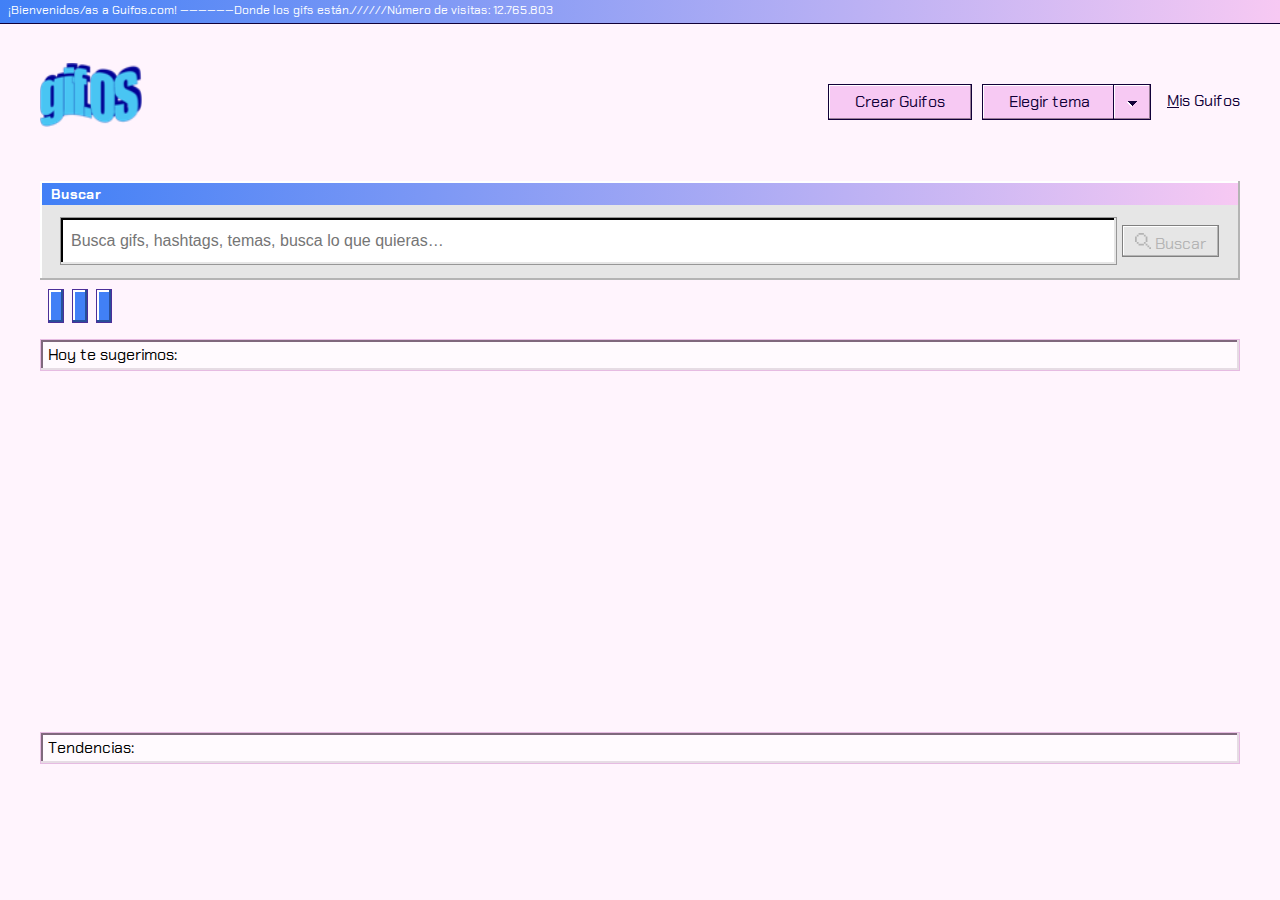
==== index.html @ 404a99f1 "gifos final" ====
<!DOCTYPE html>
<html lang="en">
<head>
    <meta charset="UTF-8">
    <meta name="viewport" content="width=device-width, initial-scale=1.0">
    <meta http-equiv="X-UA-Compatible" content="ie=edge" />
    <link rel="icon" href="assets/gifOF_logo.png" type="image/x-icon"/>
    <link rel="stylesheet" href="styles/styles.css" > 
    <link rel="stylesheet" href="styles/_sailor_day.css">  
    <link rel="stylesheet" href="styles/_sailor_night.css" > 

    <title>GifOS</title>
</head>
<body class="day" id="theme">
    <header>
        <p>¡Bienvenidos/as a Guifos.com! ——————Donde los gifs están.//////Número de visitas: 12.765.803
    </header>
    <div class="main-content">
        <nav class= "nav-menu">
            <img id="img-logo" src="./assets/gifOF_logo.png" alt="logo">
                
            <div class="nav-menu-btn">
                <div class="button" id="create">
                    <a href="create.html" class="button-create-html"><span>Crear Guifos</span></a>
                </div>   
                <div class="button-choose-theme">
                 <ul> 
                    <li> <div class="button" id ="elegir"><span>Elegir tema</span></div><div class="button"     id="dropdown"><span><img src="./assets/dropdown.svg" alt="dropdown"></span></div>
                    </li>
                        <ul><div id="choose-list">
                            <p class="sailor-day" onclick="day()"><span class="underline">S</span>ailor Day</p>
                            <p class="sailor-night" onclick="night()"><span class="underline">S</span>ailor Night</p></div>
                        </ul>
                </ul>
                </div>
                    <a class ="nav-menu-misguifos" href="misgifos.html">
                        <span class="underline">M</span><span>is Guifos</span>
                    </a>  
            </div>
        </nav>
    
        <section class="search-bar">
            <div class="search-bar-sign">
                    <p>Buscar</p>
            </div>
            <form class="search-bar-input" id="search-bar-input">
                <input class="search-bar-input-place" id="search-bar-input-place"  name="search-bar-input-place"  value=""  autocomplete="off" placeholder="Busca gifs, hashtags, temas, busca lo que quieras…" onclick="displayHidden()" >
                <button type="submit" class="search-button" id="search-button">
                 <span class="search-bar-button"><img id="lupa" src="./assets/lupa_inactive.svg" alt="lupa" />
                    <span>  Buscar</span>   
                </span>
                </button>
            </form>

         <div id="dropdownSearchContent" class="dropdownSearchContent">
                <div id="searchResult1" class="auto"></div>
                <div id="searchResult2" class="auto"></div>
                <div id="searchResult3" class="auto"></div>
         </div>
         <div id="showSearchResults" class="dropableButtons"  >
            <div id="btnSearchResults" class="btnSearchResults">
              <a href="" id="example"  class="auto"></a>
              <a href="" id="example1"  class="auto"></a>
              <a href="" id="example2" class="auto"></a>              
            </div>
          </div>
        </section>
    
        <div class="suggested-bar">
            <div class="suggested-title">Hoy te sugerimos: </div>
            <div id="suggested-input" ></div>
        </div>
       
        <div class="trendings">
            <div class="suggested-title">Tendencias: </div>
            <div id= "bringtrending"></div>
        </div>
        
        <div id="bringresults"  class="bringresults">
            <div class="suggested-title">Resultados de busqueda </div>
        <div class="results" id="results" > </div>
        </div>
    </div>
        
        
  
    <script src="./js/script.js"></script>   
    <script src="./js/bringresults.js"></script>
    <script src="./js/dropdown.js"></script>  
    <script src="./js/recordgifos.js"></script> 
    <script src="./js/searchresults.js"></script> 
</body>
</html>
---- styles/styles.css ----
@import url("https://fonts.googleapis.com/css2?family=Chakra+Petch:ital,wght@0,300;0,400;0,500;0,600;0,700;1,300;1,400;1,500;1,600;1,700&display=swap");
/* http://meyerweb.com/eric/tools/css/reset/ 
   v2.0 | 20110126
   License: none (public domain)
*/
html,
body,
div,
span,
applet,
object,
iframe,
h1,
h2,
h3,
h4,
h5,
h6,
p,
blockquote,
pre,
a,
abbr,
acronym,
address,
big,
cite,
code,
del,
dfn,
em,
img,
ins,
kbd,
q,
s,
samp,
small,
strike,
strong,
sub,
sup,
tt,
var,
b,
u,
i,
center,
dl,
dt,
dd,
ol,
ul,
li,
fieldset,
form,
label,
legend,
table,
caption,
tbody,
tfoot,
thead,
tr,
th,
td,
article,
aside,
canvas,
details,
embed,
figure,
figcaption,
footer,
header,
hgroup,
menu,
nav,
output,
ruby,
section,
summary,
time,
mark,
audio,
video,
button {
  margin: 0;
  padding: 0;
  border: 0;
  font-size: 100%;
  font: inherit;
  vertical-align: baseline;
}

/* HTML5 display-role reset for older browsers */
body {
  line-height: 1;
}

ol,
ul {
  list-style: none;
}

blockquote,
q {
  quotes: none;
}

blockquote:before,
blockquote:after,
q:before,
q:after {
  content: "";
  content: none;
}

table {
  border-collapse: collapse;
  border-spacing: 0;
}

* {
  -webkit-box-sizing: border-box;
  box-sizing: border-box;
}
.day {
  background-color: #fff4fd;
  /* dropdown*/
  /* SUGGESTED GIFS*/
  /* TRENDING GIFS*/
  /* BRING SEARCH */
  /* CREATE */
}

.day header, .day .search-bar-sign {
  background-image: -webkit-gradient(linear, right top, left top, from(#F7C9F3), to(#4180F6));
  background-image: linear-gradient(270deg, #F7C9F3 0%, #4180F6 100%);
}

.day header header, .day .search-bar-sign header {
  -webkit-box-shadow: 0 1px 0 0 #110038;
          box-shadow: 0 1px 0 0 #110038;
}

.day .nav-menu-misguifos {
  color: #110038;
}

.day .button {
  background: #F7C9F3;
  border: 1px solid #110038;
  -webkit-box-shadow: inset -1px -1px 0 0 #997D97, inset 1px 1px 0 0 #ffffff;
          box-shadow: inset -1px -1px 0 0 #997D97, inset 1px 1px 0 0 #ffffff;
  color: #110038;
}

.day .button a {
  color: #110038;
}

.day #choose-list p {
  background: #f0f0f0;
}

.day .search-bar {
  background-color: #e6e6e6;
  -webkit-box-shadow: inset -2px -2px 0 0 #b4b4b4, inset 2px 2px 0 0 #ffffff;
          box-shadow: inset -2px -2px 0 0 #b4b4b4, inset 2px 2px 0 0 #ffffff;
}

.day .search-button {
  background: #e6e6e6;
}

.day .search-button span {
  color: #b4b4b4;
}

.day .suggested-title {
  background: #FFFAFE;
  border: 1px solid #E6BBE2;
  -webkit-box-shadow: inset -2px -2px 0 0 #E6DCE4, inset 2px 2px 0 0 #80687D;
          box-shadow: inset -2px -2px 0 0 #E6DCE4, inset 2px 2px 0 0 #80687D;
}

.day .item {
  background: #e6e6e6;
  -webkit-box-shadow: inset -2px -2px 0 0 #b4b4b4, inset 2px 2px 0 0 #ffffff;
          box-shadow: inset -2px -2px 0 0 #b4b4b4, inset 2px 2px 0 0 #ffffff;
}

.day .item2 {
  background: #e6e6e6;
  -webkit-box-shadow: inset -2px -2px 0 0 #b4b4b4, inset 2px 2px 0 0 #ffffff;
          box-shadow: inset -2px -2px 0 0 #b4b4b4, inset 2px 2px 0 0 #ffffff;
}

.day .item3 {
  background: #e6e6e6;
  -webkit-box-shadow: inset -2px -2px 0 0 #b4b4b4, inset 2px 2px 0 0 #ffffff;
          box-shadow: inset -2px -2px 0 0 #b4b4b4, inset 2px 2px 0 0 #ffffff;
}

.day .dropdownSearchContent {
  background: #e6e6e6;
}

.day .dropdownContent {
  background: #e6e6e6;
  -webkit-box-shadow: inset -2px -2px 0 0 #b4b4b4, inset 2px 2px 0 0 #ffffff;
          box-shadow: inset -2px -2px 0 0 #b4b4b4, inset 2px 2px 0 0 #ffffff;
}

.day .dropdownContent h2 {
  color: #110038;
  background: #f0f0f0;
  border: 1px solid #808080;
  -webkit-box-shadow: inset -1px -1px 0 0 #b4b4b4, inset 1px 1px 0 0 #ffffff;
          box-shadow: inset -1px -1px 0 0 #b4b4b4, inset 1px 1px 0 0 #ffffff;
}

.day .dropdownContent h2:hover {
  background: #fff4fd;
  border: 1px solid #cca6c9;
}

.day .dropdownContent .dropdownContent:hover {
  -webkit-box-shadow: inset -1px -1px 0 0 #e6dce4, inset 1px 1px 0 0 #ffffff;
          box-shadow: inset -1px -1px 0 0 #e6dce4, inset 1px 1px 0 0 #ffffff;
  color: #110038;
}

.day .headergif {
  background-image: -webkit-gradient(linear, right top, left top, from(#F7C9F3), to(#4180f6));
  background-image: linear-gradient(270deg, #F7C9F3 0%, #4180f6 100%);
}

.day .suggested-button {
  background-color: #4180F6;
  color: #ffffff;
  -webkit-box-shadow: inset -2px -2px 0 0 #284F99, inset 2px 2px 0 0 #ffffff;
          box-shadow: inset -2px -2px 0 0 #284F99, inset 2px 2px 0 0 #ffffff;
  border: 1px solid #4C2F99;
}

.day .headergifTrending {
  background-image: -webkit-gradient(linear, right top, left top, from(#F7C9F3), to(#4180f6));
  background-image: linear-gradient(270deg, #F7C9F3 0%, #4180f6 100%);
}

.day .headerSearch {
  background-image: -webkit-gradient(linear, right top, left top, from(#F7C9F3), to(#4180f6));
  background-image: linear-gradient(270deg, #F7C9F3 0%, #4180f6 100%);
}

.day .capture-button #startRecord {
  background: #F7C9F3;
  border: 1px solid #110038;
  -webkit-box-shadow: inset -1px -1px 0 0 #997D97, inset 1px 1px 0 0 #FFFFFF;
          box-shadow: inset -1px -1px 0 0 #997D97, inset 1px 1px 0 0 #FFFFFF;
}

.day .capture-button #startRecord:active {
  background: #FF6161;
  border: 1px solid #110038;
  -webkit-box-shadow: inset -1px -1px 0 0 #993A3A, inset 1px 1px 0 0 #FFFFFF;
          box-shadow: inset -1px -1px 0 0 #993A3A, inset 1px 1px 0 0 #FFFFFF;
}

.day .capture-button #stopRecording {
  background: #F7C9F3;
  border: 1px solid #110038;
  -webkit-box-shadow: inset -1px -1px 0 0 #997D97, inset 1px 1px 0 0 #FFFFFF;
          box-shadow: inset -1px -1px 0 0 #997D97, inset 1px 1px 0 0 #FFFFFF;
}

.day .capture-button #stopRecording:active {
  background: #FF6161;
  border: 1px solid #110038;
  -webkit-box-shadow: inset -1px -1px 0 0 #993A3A, inset 1px 1px 0 0 #FFFFFF;
          box-shadow: inset -1px -1px 0 0 #993A3A, inset 1px 1px 0 0 #FFFFFF;
}

.night {
  background-color: #110038;
  /* dropdown*/
  /* SUGGESTED GIFS*/
  /* TRENDING GIFS*/
  /* BRING SEARCH */
  /* CREATE */
}

.night header, .night .search-bar-sign {
  background-image: -webkit-gradient(linear, right top, left top, from(#EE3EFE), to(#2E32FB));
  background-image: linear-gradient(270deg, #EE3EFE 0%, #2E32FB 100%);
}

.night header header, .night .search-bar-sign header {
  -webkit-box-shadow: 0 1px 0 0 #110038;
          box-shadow: 0 1px 0 0 #110038;
}

.night .nav-menu-misguifos {
  color: #ffffff;
}

.night .button {
  background: #EE3EFE;
  border: 1px solid #110038;
  -webkit-box-shadow: inset -1px -1px 0 0 #A72CB3, inset 1px 1px 0 0 #ffffff;
          box-shadow: inset -1px -1px 0 0 #A72CB3, inset 1px 1px 0 0 #ffffff;
  color: #ffffff;
}

.night .button a {
  color: #ffffff;
}

.night #choose-list p:hover {
  background: #2E32FB;
  color: #ffffff;
}

.night .search-bar {
  background: #b4b4b4;
  -webkit-box-shadow: inset -2px -2px 0 0 #8F8F8F, inset 2px 2px 0 0 #FFFFFF;
          box-shadow: inset -2px -2px 0 0 #8F8F8F, inset 2px 2px 0 0 #FFFFFF;
}

.night .search-button {
  background: #b4b4b4;
}

.night .search-button span {
  color: #8F8F8F;
}

.night .suggested-title {
  background: #FFFFFF;
  border: 1px solid #979797;
  -webkit-box-shadow: inset -2px -2px 0 0 #e6e6e6, inset 2px 2px 0 0 #000000;
          box-shadow: inset -2px -2px 0 0 #e6e6e6, inset 2px 2px 0 0 #000000;
}

.night .item {
  background: #b4b4b4;
  -webkit-box-shadow: inset -2px -2px 0 0 #8F8F8F, inset 2px 2px 0 0 #ffffff;
          box-shadow: inset -2px -2px 0 0 #8F8F8F, inset 2px 2px 0 0 #ffffff;
}

.night .item2 {
  background: #b4b4b4;
  -webkit-box-shadow: inset -2px -2px 0 0 #8F8F8F, inset 2px 2px 0 0 #ffffff;
          box-shadow: inset -2px -2px 0 0 #8F8F8F, inset 2px 2px 0 0 #ffffff;
}

.night .item3 {
  background: #b4b4b4;
  -webkit-box-shadow: inset -2px -2px 0 0 #8F8F8F, inset 2px 2px 0 0 #ffffff;
          box-shadow: inset -2px -2px 0 0 #8F8F8F, inset 2px 2px 0 0 #ffffff;
}

.night .dropdownSearchContent {
  background: #b4b4b4;
}

.night .dropdownContent {
  background: #b4b4b4;
  -webkit-box-shadow: inset -2px -2px 0 0 #8f8f8f, inset 2px 2px 0 0 #ffffff;
          box-shadow: inset -2px -2px 0 0 #8f8f8f, inset 2px 2px 0 0 #ffffff;
}

.night .dropdownContent h2 {
  color: #110038;
  background-color: #cccccc;
  border: 1px solid #808080;
  -webkit-box-shadow: inset -1px -1px 0 0 #b4b4b4, inset 1px 1px 0 0 #ffffff;
          box-shadow: inset -1px -1px 0 0 #b4b4b4, inset 1px 1px 0 0 #ffffff;
}

.night .dropdownContent .dropdownContent:hover {
  -webkit-box-shadow: inset -1px -1px 0 0 #e6dce4, inset 1px 1px 0 0 #ffffff;
          box-shadow: inset -1px -1px 0 0 #e6dce4, inset 1px 1px 0 0 #ffffff;
}

.night .dropdownContent h2:hover {
  color: #33358f6b 20%;
  background: #2e32fb;
  border: 1px solid rgba(51, 53, 143, 0.2);
}

.night .headergif {
  background-image: -webkit-gradient(linear, right top, left top, from(#EE3EFE), to(#2E32FB));
  background-image: linear-gradient(270deg, #EE3EFE 0%, #2E32FB 100%);
}

.night .suggested-button {
  background-color: #2E32FB;
  color: #ffffff;
  -webkit-box-shadow: inset -2px -2px 0 0 #2124B3, inset 2px 2px 0 0 #ffffff;
          box-shadow: inset -2px -2px 0 0 #2124B3, inset 2px 2px 0 0 #ffffff;
  border: 1px solid #4C2F99;
}

.night .headergifTrending {
  background-image: -webkit-gradient(linear, right top, left top, from(#EE3EFE), to(#2E32FB));
  background-image: linear-gradient(270deg, #EE3EFE 0%, #2E32FB 100%);
}

.night .headerSearch {
  background-image: -webkit-gradient(linear, right top, left top, from(#EE3EFE), to(#2E32FB));
  background-image: linear-gradient(270deg, #EE3EFE 0%, #2E32FB 100%);
}

.night .capture-button #startRecord {
  background: #EE3EFE;
  border: 1px solid #110038;
  -webkit-box-shadow: inset -1px -1px 0 0 #A72CB3, inset 1px 1px 0 0 #FFFFFF;
          box-shadow: inset -1px -1px 0 0 #A72CB3, inset 1px 1px 0 0 #FFFFFF;
}

.night .capture-button #startRecord:active {
  background: #FF6161;
  border: 1px solid #110038;
  -webkit-box-shadow: inset -1px -1px 0 0 #993A3A, inset 1px 1px 0 0 #FFFFFF;
          box-shadow: inset -1px -1px 0 0 #993A3A, inset 1px 1px 0 0 #FFFFFF;
}

.night .capture-button #stopRecording {
  background: #EE3EFE;
  border: 1px solid #110038;
  -webkit-box-shadow: inset -1px -1px 0 0 #A72CB3, inset 1px 1px 0 0 #FFFFFF;
          box-shadow: inset -1px -1px 0 0 #A72CB3, inset 1px 1px 0 0 #FFFFFF;
}

.night .capture-button #stopRecording h2 {
  color: #110038;
}

.night .capture-button #stopRecording:active {
  background: #FF6161;
  border: 1px solid #110038;
  -webkit-box-shadow: inset -1px -1px 0 0 #993A3A, inset 1px 1px 0 0 #FFFFFF;
          box-shadow: inset -1px -1px 0 0 #993A3A, inset 1px 1px 0 0 #FFFFFF;
}

* {
  margin: 0px;
  padding: 0px;
  -webkit-box-sizing: border-box;
          box-sizing: border-box;
}

body {
  font-family: "Chakra Petch", sans-serif;
}

header {
  width: max-width;
  height: 23px;
  -webkit-box-shadow: 0 1px 0 0 #110038;
          box-shadow: 0 1px 0 0 #110038;
  font-size: 23px;
}

header p {
  font-size: 12px;
  padding: 4px 0px 4px 8px;
  display: -webkit-box;
  display: -ms-flexbox;
  display: flex;
  color: #ffffff;
}

.main-content {
  margin: 40px auto;
  display: -webkit-box;
  display: -ms-flexbox;
  display: flex;
  -webkit-box-orient: vertical;
  -webkit-box-direction: normal;
      -ms-flex-flow: column wrap;
          flex-flow: column wrap;
  max-width: 1200px;
  height: auto;
}

.nav-menu {
  display: -webkit-box;
  display: -ms-flexbox;
  display: flex;
  -webkit-box-pack: justify;
      -ms-flex-pack: justify;
          justify-content: space-between;
}

.nav-menu #img-logo {
  height: 64px;
  width: 102px;
}

.nav-menu-btn {
  display: -webkit-box;
  display: -ms-flexbox;
  display: flex;
  margin: 5px 0;
}

.button {
  -webkit-box-sizing: border-box;
          box-sizing: border-box;
  text-align: center;
  text-decoration: none;
  display: inline-block;
  font-size: 16px;
  cursor: pointer;
  padding: 9px 26px 9px 26px;
  margin: 16px 16px 16px 0px;
}

/* empieza menu desplegable*/
#elegir {
  -webkit-box-sizing: border-box;
          box-sizing: border-box;
  margin: 16px 0px 0px 0px;
  box-sizing: border-box;
}

#elegir :hover {
  display: block;
  outline: 1px dotted;
  outline-offset: 3px;
}

#create {
  text-align: center;
  margin-right: 10px;
  width: 144px;
  height: 36px;
  padding: 9px 5px 5px 5px;
}

#create:hover {
  display: block;
  outline: 1px dotted;
  outline-offset: -6px;
}

#dropdown {
  -webkit-box-sizing: border-box;
          box-sizing: border-box;
  padding: 9px 13px 9px 13px;
  margin-bottom: 0px;
  margin-left: -4px;
}

#dropdown span:hover {
  -webkit-box-sizing: border-box;
          box-sizing: border-box;
  display: block;
  border: 1px dotted black;
}

.button-create-html {
  text-decoration: none;
}

#choose-list {
  -webkit-box-sizing: border-box;
          box-sizing: border-box;
  position: absolute;
  padding-top: 10px;
  padding-bottom: 10px;
  height: 102px;
  width: 167px;
  background: #e6e6e6;
  -webkit-box-shadow: inset -2px -2px 0 0 #b4b4b4, inset 2px 2px 0 0 #ffffff;
          box-shadow: inset -2px -2px 0 0 #b4b4b4, inset 2px 2px 0 0 #ffffff;
  z-index: 1;
}

#choose-list p {
  margin: 0px 10px 10px 10px;
  padding: 9.8px;
  border: 1px solid #808080;
  -webkit-box-shadow: inset -1px -1px 0 0 #b4b4b4, inset 1px 1px 0 0 #ffffff;
          box-shadow: inset -1px -1px 0 0 #b4b4b4, inset 1px 1px 0 0 #ffffff;
}

#choose-list p:hover {
  border: 1px solid #cca6c9;
  -webkit-box-shadow: inset -1px -1px 0 0 #e6dce4, inset 1px 1px 0 0 #ffffff;
          box-shadow: inset -1px -1px 0 0 #e6dce4, inset 1px 1px 0 0 #ffffff;
  cursor: pointer;
}

.button-choose-theme {
  display: inline-block;
}

.button-choose-theme ul ul {
  display: none;
}

.button-choose-theme > ul:hover > ul {
  display: block;
}

/* termina menu desplegable */
.nav-menu-misguifos {
  margin-top: 20px;
  margin-bottom: 20px;
  padding-top: 5px;
  text-decoration: none;
}

.nav-menu-misguifos:hover {
  border: 1px dotted black;
}

.underline {
  text-decoration: underline;
}

.search-bar {
  height: 99px;
  margin: 40px auto;
  width: 1200px;
}

.search-bar .search-bar-sign {
  height: 24px;
  color: #ffffff;
  font-weight: bold;
  font-size: 14px;
  font-weight: bold;
  padding: 3px 8px;
  -webkit-box-shadow: inset -2px 0 0 0 #b4b4b4, inset 2px 2px 0 0 #ffffff;
          box-shadow: inset -2px 0 0 0 #b4b4b4, inset 2px 2px 0 0 #ffffff;
}

.search-bar p {
  padding: 3px;
}

.search-bar .search-bar-input {
  padding: 12px 20px;
  display: -webkit-box;
  display: -ms-flexbox;
  display: flex;
  -webkit-box-orient: horizontal;
  -webkit-box-direction: normal;
      -ms-flex-direction: row;
          flex-direction: row;
  -ms-flex-wrap: wrap;
      flex-wrap: wrap;
  -webkit-box-pack: justify;
      -ms-flex-pack: justify;
          justify-content: space-between;
  -webkit-box-align: stretch;
      -ms-flex-align: stretch;
          align-items: stretch;
  -ms-flex-line-pack: stretch;
      align-content: stretch;
}

.search-bar .search-bar-input :focus {
  outline: 0px;
}

.search-bar .search-bar-input .search-bar-input-place {
  height: 48px;
  width: 1057px;
  border: 1px solid #979797;
  -webkit-box-shadow: inset -2px -2px 0 0 #e6e6e6, inset 2px 2px 0 0 #000000;
          box-shadow: inset -2px -2px 0 0 #e6e6e6, inset 2px 2px 0 0 #000000;
  font-size: 16px;
  padding: 0 10px;
}

.search-bar .search-bar-input .search-button {
  width: 91px auto;
  height: 32px;
  margin: auto;
  margin-left: 5px;
  border: 1px solid #808080;
  font-size: 16px;
  color: #b4b4b4;
  line-height: 18px;
  cursor: pointer;
  padding: 7px 12px 7px 12px;
  display: -webkit-box;
  display: -ms-flexbox;
  display: flex;
  border: 1px solid #808080;
  -webkit-box-shadow: inset -1px -1px 0 0 #b4b4b4, inset 1px 1px 0 0 #ffffff;
          box-shadow: inset -1px -1px 0 0 #b4b4b4, inset 1px 1px 0 0 #ffffff;
}

.search-bar .search-bar-input .search-button :focus {
  outline: 0px;
}

/* dropdown*/
.dropdownSearchContent {
  display: none;
  position: absolute;
  height: 160px;
  width: 1200px;
  text-align-last: left;
  vertical-align: middle;
  font-size: 16px;
  color: #110038;
  letter-spacing: 0;
  line-height: 22px;
  -webkit-box-shadow: inset -2px -2px 0 0 #b4b4b4, inset 2px 2px 0 0 #ffffff;
          box-shadow: inset -2px -2px 0 0 #b4b4b4, inset 2px 2px 0 0 #ffffff;
  z-index: 4;
}

.dropdownSearchContent .auto {
  padding: 6px;
  width: 1057px;
  height: 36px;
  display: block;
  margin-left: 15px;
  margin-right: 128px;
  margin-top: 11px;
  position: relative;
  border: 1px solid #808080;
  -webkit-box-shadow: inset -1px -1px 0 0 #b4b4b4, inset 1px 1px 0 0 #ffffff;
          box-shadow: inset -1px -1px 0 0 #b4b4b4, inset 1px 1px 0 0 #ffffff;
  font-weight: 300;
  font-size: 16px;
  color: #110038;
  letter-spacing: 0;
  text-align: center;
  line-height: 22px;
  cursor: pointer;
}

.dropdownSearchContent .auto:first-child {
  margin-top: 17px;
  margin-bottom: 11px;
}

.dropdownSearchContent .auto:hover {
  outline: 1px dotted #110038;
  outline-offset: -5px;
}

.btnSearchResults {
  position: relative;
  display: -webkit-inline-box;
  display: -ms-inline-flexbox;
  display: inline-flex;
  justify-items: flex-start;
  margin-top: 12px;
}

.btnSearchResults #example, .btnSearchResults #example1, .btnSearchResults #example2 {
  position: relative;
  display: -webkit-inline-box;
  display: -ms-inline-flexbox;
  display: inline-flex;
  justify-items: flex-start;
  height: 34px;
  width: -webkit-fit-content;
  width: -moz-fit-content;
  width: fit-content;
  margin-left: 8px;
  font-family: "Chakra Petch", sans-serif;
  padding: 8px 7px;
  font-size: 14px;
  letter-spacing: 0;
  line-height: 18px;
  background: #4180F6;
  border: 1px solid #4c2f99;
  -webkit-box-shadow: inset -2px -2px 0 0 #284f99, inset 2px 2px 0 0 #ffffff;
          box-shadow: inset -2px -2px 0 0 #284f99, inset 2px 2px 0 0 #ffffff;
  text-decoration: none;
  color: #ffffff;
  pointer-events: none;
}

/* fin dropdown*/
/* SUGGESTED GIFS*/
.suggested-title {
  margin: 19px 0;
  padding: 7px;
  width: 100%;
  background: #fffafe;
  border: 1px solid #808080;
}

#suggested-input {
  display: -ms-grid;
  display: grid;
  -ms-grid-columns: (1fr)[4];
      grid-template-columns: repeat(4, 1fr);
  -ms-flex-pack: distribute;
      justify-content: space-around;
  -webkit-column-gap: 1px;
          column-gap: 1px;
  height: 323px;
  width: 100%;
}

.suggestedDiv {
  width: 280px;
  height: 313px;
  -webkit-box-pack: justify;
      -ms-flex-pack: justify;
          justify-content: space-between;
}

.suggestedDiv .suggested-button {
  padding: 8px 12px;
  -webkit-box-sizing: border-box;
          box-sizing: border-box;
  text-align: center;
  text-decoration: none;
  display: inline-block;
  font-size: 16px;
  cursor: pointer;
  padding: 9px 26px 9px 26px;
  margin: 16px 16px 16px 0px;
  -webkit-transform: translate(10%, -200%);
          transform: translate(10%, -200%);
}

.suggestedDiv .suggested-button:hover {
  outline: 1px dotted #110038;
  outline-offset: -5px;
  background: #3A72DB;
  border: 1px solid #4C2F99;
  -webkit-box-shadow: inset -2px -2px 0 0 #284F99, inset 2px 2px 0 0 #ffffff;
          box-shadow: inset -2px -2px 0 0 #284F99, inset 2px 2px 0 0 #ffffff;
}

.item3 {
  padding: 4px;
  height: 296px;
  width: 100%;
  position: relative;
  margin: -18px 3px 0px 0px;
  -o-object-fit: cover;
     object-fit: cover;
}

.headergif {
  position: relative;
  height: 24px;
  width: 100%;
  padding-left: 8px;
  padding-top: 3px;
  -webkit-box-shadow: inset -2px -2px 0 0 #b4b4b4, inset 2px 2px 0 0 #ffffff;
          box-shadow: inset -2px -2px 0 0 #b4b4b4, inset 2px 2px 0 0 #ffffff;
  color: #ffffff;
  font-weight: 600;
  overflow: hidden;
  text-overflow: ellipsis;
  margin-right: 30px;
}

.button3 {
  position: relative;
  background-position: left;
  padding-left: 270px;
  left: -11px;
  bottom: 20px;
}

/* TRENDIG GIFS*/
#bringtrending {
  display: -ms-grid;
  display: grid;
  -ms-grid-columns: (1fr)[4];
      grid-template-columns: repeat(4, 1fr);
  row-gap: 1px;
  -webkit-column-gap: 14px;
          column-gap: 14px;
  height: auto;
  width: 100%;
}

#bringtrending :nth-child(2) {
  -ms-grid-column: 2;
  -ms-grid-column-span: 2;
  grid-column: 2/4;
}

#bringtrending :nth-child(9) {
  -ms-grid-column: 2;
  -ms-grid-column-span: 2;
  grid-column: 2/4;
}

#bringtrending :nth-child(16) {
  -ms-grid-column: 2;
  -ms-grid-column-span: 2;
  grid-column: 2/4;
}

#bringtrending .item2 {
  padding: 4px;
  height: 298px;
  width: 100%;
  position: relative;
  margin: 0px 6px 0px 6px;
  -o-object-fit: cover;
     object-fit: cover;
}

#bringtrending .headergifTrending {
  display: block;
  position: relative;
  height: 24px;
  width: 99%;
  margin-left: 8px;
  padding-top: 3px;
  -webkit-box-shadow: inset -2px -2px 0 0 #284f99, inset 2px 2px 0 0 #ffffff;
          box-shadow: inset -2px -2px 0 0 #284f99, inset 2px 2px 0 0 #ffffff;
  color: #ffffff;
  font-weight: 600;
  overflow: hidden;
  text-overflow: ellipsis;
  margin-right: 30px;
  top: -30px;
  z-index: 5;
}

#bringtrending .headergifTrending:hover {
  display: none;
}

/* GIFOS TRAIDOS CON BUSCAR*/
.bringresults {
  display: none;
}

.results {
  display: -ms-grid;
  display: grid;
  -ms-grid-columns: (1fr)[4];
      grid-template-columns: repeat(4, 1fr);
  row-gap: 16px;
  -webkit-column-gap: 14px;
          column-gap: 14px;
  height: auto;
  width: 100%;
}

.results :nth-child(2) {
  -ms-grid-column: 2;
  -ms-grid-column-span: 2;
  grid-column: 2/4;
}

.results :nth-child(9) {
  -ms-grid-column: 2;
  -ms-grid-column-span: 2;
  grid-column: 2/4;
}

.results :nth-child(16) {
  -ms-grid-column: 2;
  -ms-grid-column-span: 2;
  grid-column: 2/4;
}

.results .item {
  padding: 4px;
  height: 298px;
  width: 100%;
  position: relative;
  margin: 0px 6px 0px 6px;
  -o-object-fit: cover;
     object-fit: cover;
}

.gif {
  padding: 4px;
  height: 100%;
  height: 300px;
  width: 100%;
  position: relative;
  background-repeat: no-repeat;
  background-position: center;
}

.gif img {
  width: 100%;
  height: 100%;
  border: 1px solid transparent;
}

.headerSearch {
  display: block;
  position: relative;
  height: 24px;
  width: 99%;
  padding-top: 3px;
  -webkit-box-shadow: inset -2px -2px 0 0 #284f99, inset 2px 2px 0 0 #ffffff;
          box-shadow: inset -2px -2px 0 0 #284f99, inset 2px 2px 0 0 #ffffff;
  color: #ffffff;
  font-weight: 600;
  overflow: hidden;
  text-overflow: ellipsis;
  margin-right: 30px;
  top: -30px;
  z-index: 5;
}

.headerSearch:hover {
  display: none;
}

/* HOJA "CREATE" */
.arrow {
  margin: 0 20px 10px 0;
}

/* panel instrucciones*/
.create-gifos-p {
  color: #ffffff;
  margin: 0px 1px 0px 1px;
  font-weight: bolder;
  padding: 3.4px 5px 2.6px 4px;
  background-image: -webkit-gradient(linear, right top, left top, from(#F7C9F3), to(#4180f6));
  background-image: linear-gradient(270deg, #F7C9F3 0%, #4180f6 100%);
  height: 24px;
  width: 682px;
}

.create-gifos-panel {
  margin: 40px auto;
  width: 684px;
  height: 386px;
  background: #e6e6e6;
  -webkit-box-shadow: inset -2px -2px 0 0 #b4b4b4, inset 2px 2px 0 0 #ffffff;
          box-shadow: inset -2px -2px 0 0 #b4b4b4, inset 2px 2px 0 0 #ffffff;
  font-size: 14px;
}

.create-gifos-alert {
  padding: 15px;
  display: -webkit-box;
  display: -ms-flexbox;
  display: flex;
}

.window-img, .subtitle-window {
  padding: 4px 0px 0px 10px;
  text-align: center;
}

.create-gifos-title {
  padding: 5px 0px 0px 16px;
  text-align: left;
  font-weight: bolder;
}

.create-gifos-items {
  margin: 17px 0px 0px 17px;
  height: 190px;
  width: 518px;
  line-height: 20px;
}

.create-gifos-items .black {
  font-weight: bolder;
}

.create-gifos-items-bold {
  font-style: italic;
  font-weight: bolder;
}

.create-gifos-buttons {
  display: -webkit-box;
  display: -ms-flexbox;
  display: flex;
  margin: 30px -30px 16px 1px;
  float: right;
  font-family: "Chakra Petch", sans-serif;
  font-size: 16px;
}

.create-gifos-buttons :focus {
  outline: 0px;
}

.create-gifos-buttons .cancel {
  width: 144px;
  height: 36px;
  margin-right: 16px;
  padding: 9px 39.5px;
  background: #fff4fd;
  border: 1px solid #110038;
  -webkit-box-shadow: inset -1px -1px 0 0 #997d97, inset 1px 1px 0 0 #ffffff;
          box-shadow: inset -1px -1px 0 0 #997d97, inset 1px 1px 0 0 #ffffff;
}

.create-gifos-buttons .cancel:hover {
  background: #ecdee9;
}

.create-gifos-buttons .confirm {
  width: 144px;
  height: 36px;
  padding: 9px 35px;
  cursor: pointer;
  background: #F7C9F3;
  border: 1px solid #110038;
  -webkit-box-shadow: inset -1px -1px 0 0 #997d97, inset 1px 1px 0 0 #ffffff;
          box-shadow: inset -1px -1px 0 0 #997d97, inset 1px 1px 0 0 #ffffff;
}

.create-gifos-buttons .confirm:hover {
  background: #dfb5db;
}

/* panel video*/
.upload {
  background: #f7c9f3;
  border: 1px solid #110038;
  -webkit-box-shadow: inset -1px -1px 0 0 #997d97, inset 1px 1px 0 0 #ffffff;
          box-shadow: inset -1px -1px 0 0 #997d97, inset 1px 1px 0 0 #ffffff;
}

.repeat {
  background: #fff4fd;
  border: 1px solid #110038;
  -webkit-box-shadow: inset -1px -1px 0 0 #997d97, inset 1px 1px 0 0 #ffffff;
          box-shadow: inset -1px -1px 0 0 #997d97, inset 1px 1px 0 0 #ffffff;
  margin-right: 10px;
}

#timer {
  display: none;
  -ms-flex-item-align: center;
      -ms-grid-row-align: center;
      align-self: center;
  background-color: #ffffff;
  border: 1px solid #979797;
  -webkit-box-shadow: inset -2px -2px 0 0 #e6e6e6, inset 2px 2px 0 0 #000000;
          box-shadow: inset -2px -2px 0 0 #e6e6e6, inset 2px 2px 0 0 #000000;
  padding: 8px;
  float: left;
  margin-left: 4px;
}

.push {
  margin-left: auto;
}

.confirm:hover {
  background: #dfb5db;
}

.video-recording {
  display: none;
  margin: 10px auto;
}

.record-gifos-panel-sec {
  display: none;
  margin: 40px auto;
  width: 860px;
  height: 548px;
  background: #e6e6e6;
  -webkit-box-shadow: inset -2px -2px 0 0 #b4b4b4, inset 2px 2px 0 0 #ffffff;
          box-shadow: inset -2px -2px 0 0 #b4b4b4, inset 2px 2px 0 0 #ffffff;
  font-size: 14px;
}

.record-gifos-p {
  color: #ffffff;
  margin: 0px 1px 0px 1px;
  font-weight: bolder;
  padding: 3.4px 5px 2.6px 4px;
  background-image: -webkit-gradient(linear, right top, left top, from(#F7C9F3), to(#4180f6));
  background-image: linear-gradient(270deg, #F7C9F3 0%, #4180f6 100%);
  height: 24px;
  width: 854px;
}

.close {
  float: right;
  margin-top: 1px;
}

.video-gifos-panel {
  padding: 2px 10px;
  width: 832px;
  height: 438px;
}

#video {
  padding: 1px;
  width: 100%;
  height: 434px;
  -o-object-fit: fill;
     object-fit: fill;
  background-color: #b4b4b4;
  border: 1px solid #979797;
  -webkit-box-shadow: inset -2px -2px 0 0 #e6e6e6, inset 2px 2px 0 0 #000000;
          box-shadow: inset -2px -2px 0 0 #e6e6e6, inset 2px 2px 0 0 #000000;
}

.capture-button {
  margin: 0 5px 5px 0;
  padding: 5px 5px;
}

.capture-button :focus {
  outline: 0px;
}

.capture-button button {
  width: -webkit-fit-content;
  width: -moz-fit-content;
  width: fit-content;
  float: right;
}

.capture-button span {
  padding: 3px;
  vertical-align: middle;
}

.capture-gif-button {
  width: 144px;
  height: 36px;
  font-family: "Chakra Petch", sans-serif;
  font-size: 16px;
  padding: 4px;
  margin-top: 24px;
  cursor: pointer;
  letter-spacing: 0;
  background-color: #F7C9F3;
  border: 1px solid #110038;
}

.capture-gif-button :focus {
  outline: 0px;
}

.gif-preview-container {
  display: none;
}

.gif-preview-container img {
  width: 100%;
  height: 50vh;
}

.confirm {
  background: #f7c9f3;
  border: 1px solid #110038;
  -webkit-box-shadow: inset -1px -1px 0 0 #997d97, inset 1px 1px 0 0 #ffffff;
          box-shadow: inset -1px -1px 0 0 #997d97, inset 1px 1px 0 0 #ffffff;
  margin-bottom: 12px;
}

.camera-button, .capture-button span {
  padding: 3px;
  vertical-align: middle;
}

.camera-button :focus, .capture-button span :focus {
  outline: 0px;
}

.btns-upload-gif {
  display: none;
}

.stop {
  display: none;
  color: #ffffff;
  background: #ff6161;
  border: 1px solid #110038;
  -webkit-box-shadow: inset -1px -1px 0 0 #993a3a, inset 1px 1px 0 0 #ffffff;
          box-shadow: inset -1px -1px 0 0 #993a3a, inset 1px 1px 0 0 #ffffff;
  margin-bottom: 12px;
}

.buffer {
  margin: 0 3px;
  padding: 3px;
  background: #b4b4b4;
  -webkit-box-shadow: inset 2px 2px 0 0 #000000, inset -2px -2px 0 0 #fffcfc;
          box-shadow: inset 2px 2px 0 0 #000000, inset -2px -2px 0 0 #fffcfc;
  -ms-flex-item-align: center;
      align-self: center;
  display: -webkit-box;
  display: -ms-flexbox;
  display: flex;
}

.buffer-bar {
  display: -webkit-box;
  display: -ms-flexbox;
  display: flex;
  padding: 0 20px;
  -ms-flex-item-align: center;
      align-self: center;
}

.buffer-bar-item {
  width: 15px;
  height: 16px;
  background: #999999;
}

.buffer-bar-item-active {
  background: #f7c9f3;
}

.buffer-bar-item:not(:last-child) {
  border-right: 2px solid #b4b4b4;
}

#mygifos {
  display: -ms-grid;
  display: grid;
  -ms-grid-columns: (1fr)[2];
      grid-template-columns: repeat(2, 1fr);
  -ms-grid-rows: (1fr)[auto];
      grid-template-rows: repeat(auto, 1fr);
  grid-column-gap: 10px;
  grid-row-gap: 10px;
}

#mygifos img {
  background-color: rgba(128, 128, 128, 0.082);
  background-repeat: no-repeat;
  background-position: center;
  width: 100%;
  height: 300px;
}

#savedgifos {
  display: -ms-grid;
  display: grid;
  -ms-grid-columns: (1fr)[4];
      grid-template-columns: repeat(4, 1fr);
  -ms-grid-rows: (1fr)[auto];
      grid-template-rows: repeat(auto, 1fr);
  grid-column-gap: 10px;
  grid-row-gap: 10px;
}

#savedgifos img {
  background-color: rgba(128, 128, 128, 0.082);
  background-repeat: no-repeat;
  background-position: center;
  width: 100%;
  height: 300px;
}

.alert-gif {
  width: 700px;
  height: -webkit-fit-content;
  height: -moz-fit-content;
  height: fit-content;
  position: fixed;
  z-index: 1;
  top: 50%;
  left: 50%;
  -webkit-transform: translate(-50%, -50%);
          transform: translate(-50%, -50%);
  background: #e6e6e6;
  border: 1px solid #ffffff;
}

.alert-gif .title-modal {
  font-size: 0.9rem;
  font-weight: bolder;
  padding: 2px 5px;
  color: #ffffff;
  background-image: -webkit-gradient(linear, right top, left top, from(#f7c9f3), to(#4180f6));
  background-image: linear-gradient(270deg, #f7c9f3 0%, #4180f6 100%);
}

.alert-gif .content-modal {
  display: -webkit-box;
  display: -ms-flexbox;
  display: flex;
}

.alert-gif .gif-modal-btns {
  margin: 0 auto;
  width: 35%;
  -ms-flex-item-align: center;
      -ms-grid-row-align: center;
      align-self: center;
}

.alert-gif .gif-modal-btns button {
  font-family: "Chakra Petch", sans-serif;
  font-size: 16px;
  padding: 10px 20px;
  background: #fff4fd;
  border: 1px solid #110038;
  -webkit-box-shadow: inset -1px -1px 0 0 #997d97, inset 1px 1px 0 0 #ffffff;
          box-shadow: inset -1px -1px 0 0 #997d97, inset 1px 1px 0 0 #ffffff;
  display: block;
  width: 100%;
  margin: 10px 0;
}

.alert-gif .gif-modal {
  background: #ffffff;
  border: 1px solid #979797;
  width: 60%;
  height: 200px;
  margin: 8px;
  padding: 2px;
}

.uploading-gif {
  background: #ffffff;
  border: 1px solid #979797;
  -webkit-box-shadow: inset -2px -2px 0 0 #e6e6e6, inset 2px 2px 0 0 #000000;
          box-shadow: inset -2px -2px 0 0 #e6e6e6, inset 2px 2px 0 0 #000000;
  text-align: center;
  height: 300px;
}

.uploading-gif img {
  margin-top: 80px;
  width: 30px;
  height: auto;
}

.uploading-gif-title {
  font-family: "Chakra Petch", sans-serif;
  font-size: 0.9rem;
  font-weight: bolder;
  color: #110038;
  letter-spacing: 0;
  text-align: center;
  line-height: 22px;
}

.uploading-gif .buffer {
  margin: 0 auto;
  width: 40%;
  margin-top: 25px;
}

.uploading-gif .time-left {
  color: rgba(17, 0, 56, 0.64);
  font-size: 15px;
}

.progress-bar {
  margin: 0 auto;
  height: 30px;
  width: 250px;
  position: relative;
  overflow: hidden;
  display: none;
}

.progress-bar ul {
  padding: 4px;
  position: absolute;
}

.progress-bar ul li {
  list-style-type: none;
  height: 20px;
  width: 12px;
  background-color: #f7c9f3;
  border: 1px solid #110038;
  display: none;
  -webkit-box-shadow: inset -1px -1px 0 0 #997d97, inset 1px 1px 0 0 #ffffff;
          box-shadow: inset -1px -1px 0 0 #997d97, inset 1px 1px 0 0 #ffffff;
}
/*# sourceMappingURL=styles.css.map */
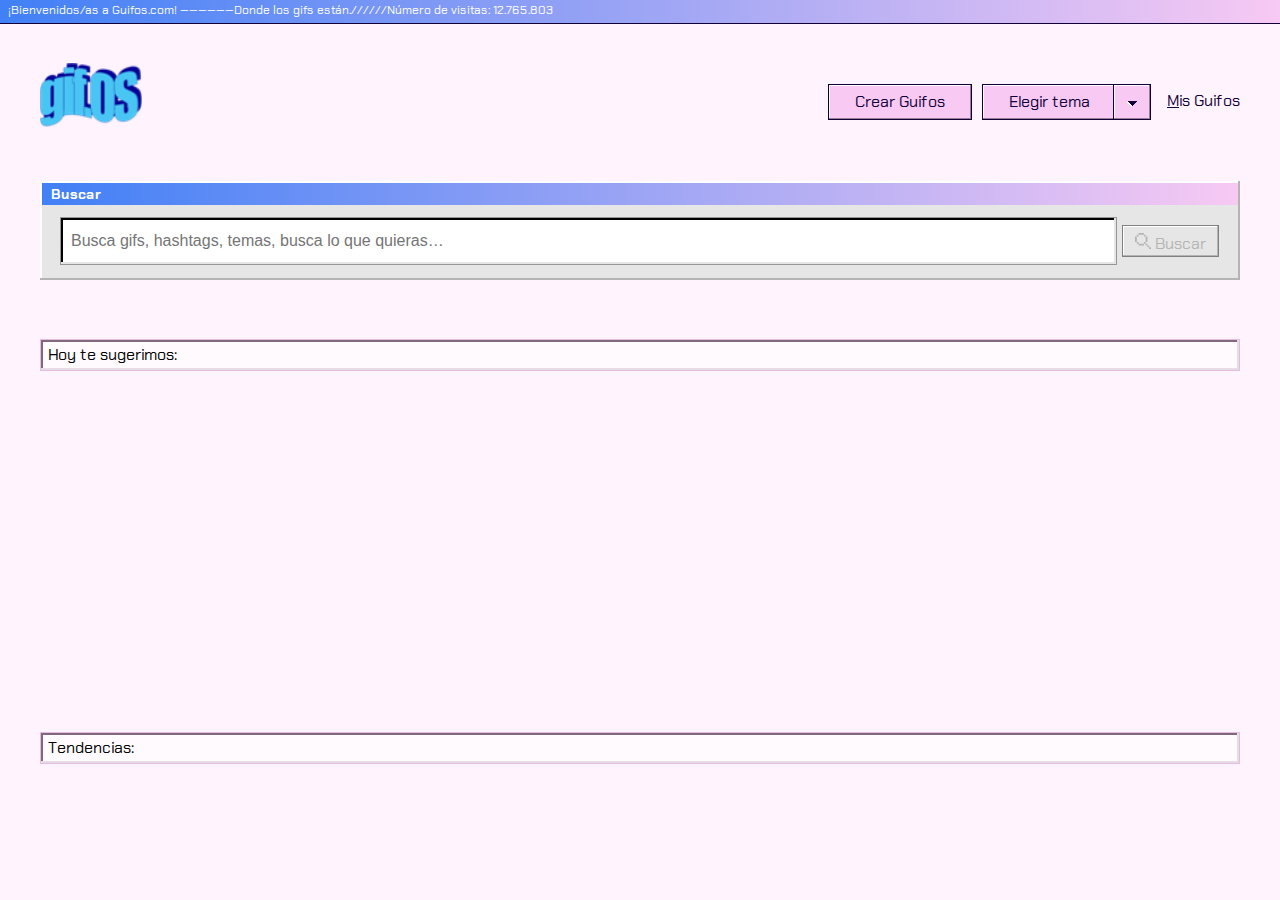
==== commit 9eb2ede1: "ok" ====
--- a/index.html
+++ b/index.html
@@ -87,7 +87,7 @@
     <script src="./js/script.js"></script>   
     <script src="./js/bringresults.js"></script>
     <script src="./js/dropdown.js"></script>  
-    <script src="./js/recordgifos.js"></script> 
+    <script src="./js/create-gifs.js"></script> 
     <script src="./js/searchresults.js"></script> 
 </body>
 </html>--- a/styles/styles.css
+++ b/styles/styles.css
@@ -762,9 +762,7 @@
 
 .btnSearchResults #example, .btnSearchResults #example1, .btnSearchResults #example2 {
   position: relative;
-  display: -webkit-inline-box;
-  display: -ms-inline-flexbox;
-  display: inline-flex;
+  display: none;
   justify-items: flex-start;
   height: 34px;
   width: -webkit-fit-content;
